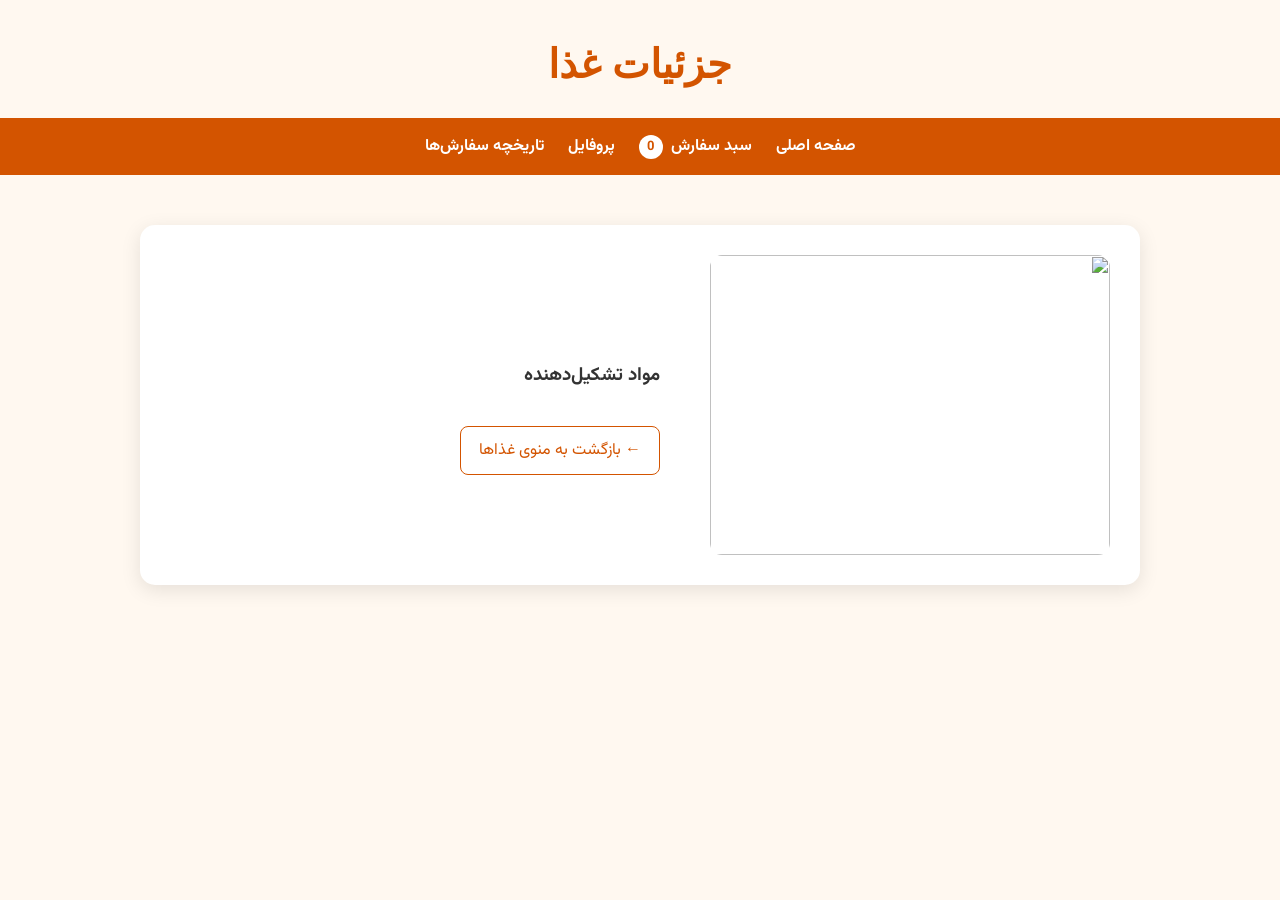
==== food_order-master/food-details.html @ 56689a4e "first commit" ====
<!DOCTYPE html>
<html lang="fa" dir="rtl">

<head>
    <meta charset="UTF-8">
    <meta name="viewport" content="width=device-width, initial-scale=1.0">

    <title>جزئیات غذا</title>

    <link rel="stylesheet" href="style-polished.css">
</head>

<body>

    <h1>جزئیات غذا</h1>

    <!-- منوی اصلی سایت -->
    <nav>
        <a href="index.html">صفحه اصلی</a>

        <a href="cart.html">
            سبد سفارش
            <span id="cart-count">0</span>
        </a>

        <a href="profile.html">پروفایل</a>

        <a href="orders.html">تاریخچه سفارش‌ها</a>
    </nav>


    <!-- بخش جزئیات غذا -->
    <section class="food-details">

        <!-- تصویر غذا -->
        <img id="food-image" src="" alt="">


        <!-- اطلاعات غذا -->
        <div class="food-details-info">

            <h2 id="food-name"></h2>

            <p id="food-description"></p>

            <h3>مواد تشکیل‌دهنده</h3>

            <ul id="food-ingredients"></ul>

            <p id="food-price" class="price"></p>

            <!-- لینک بازگشت به منو -->
            <a href="index.html" class="back-to-menu">
                ← بازگشت به منوی غذاها
            </a>

        </div>

    </section>


    <!-- فایل اطلاعات غذا -->
    <script src="food-details.js"></script>

    <!-- شمارنده سبد -->
    <script src="cart-count.js"></script>

</body>

</html>
---- food_order-master/style-polished.css ----
@import url('https://fonts.googleapis.com/css2?family=Estedad:wght@700;900&family=Vazirmatn:wght@400;500;700&display=swap');

/* =========================
   تنظیمات پایه
   ========================= */

* {
    box-sizing: border-box;
}

html {
    direction: rtl;
}

body {
    margin: 0;
    font-family: "Vazirmatn", sans-serif;
    background-color: #fff8f0;
    color: #333;
    line-height: 1.7;
}

h1 {
    margin: 30px 20px 20px;
    color: #d35400;
    font-family: "Estedad", sans-serif;
    font-size: 40px;
    font-weight: 900;
    text-align: center;
}

h2 {
    margin: 45px 20px 10px;
    color: #444;
    text-align: center;
}

h2 + p {
    margin: 0 auto 25px;
    color: #777;
    font-size: 17px;
    text-align: center;
}

/* =========================
   منوی اصلی
   ========================= */

nav {
    display: flex;
    justify-content: center;
    align-items: center;
    flex-wrap: wrap;
    gap: 8px 24px;
    padding: 15px 20px;
    margin-bottom: 30px;
    background-color: #d35400;
}

nav a {
    color: white;
    text-decoration: none;
    font-weight: 700;
    transition: color 0.2s;
}

nav a:hover {
    color: #ffe0b2;
}

#cart-count {
    display: inline-flex;
    align-items: center;
    justify-content: center;
    min-width: 24px;
    height: 24px;
    padding: 0 6px;
    margin-right: 4px;
    border-radius: 50%;
    background-color: white;
    color: #d35400;
    font-size: 13px;
    font-weight: 700;
}

/* =========================
   دسته‌بندی‌ها
   ========================= */

.category-container {
    display: flex;
    justify-content: center;
    align-items: center;
    flex-wrap: wrap;
    gap: 20px;
    width: min(900px, 90%);
    margin: 30px auto;
}

.category {
    display: flex;
    flex-direction: column;
    justify-content: center;
    align-items: center;
    width: 120px;
    height: 120px;
    padding: 10px;
    background-color: white;
    border: 2px solid transparent;
    border-radius: 20px;
    box-shadow: 0 4px 12px rgba(0, 0, 0, 0.12);
    cursor: pointer;
    transition: 0.25s;
}

.category span {
    font-size: 35px;
}

.category p {
    margin: 8px 0 0;
    font-weight: 700;
    text-align: center;
}

.category:hover {
    transform: translateY(-5px);
}

.category.active {
    background-color: #fff3e0;
    border-color: #ff9800;
    box-shadow: 0 8px 22px rgba(255, 152, 0, 0.28);
    transform: translateY(-5px) scale(1.03);
}

.category.active span {
    transform: scale(1.15);
}

.clear-filter {
    transform: scale(0.96);
}

/* =========================
   بخش غذاهای امروز و جستجو
   ========================= */

.today-section {
    margin-top: 40px;
}

.section-title {
    color: #d35400;
    font-size: 30px;
    font-weight: 700;
}

#search-input {
    display: block;
    width: min(420px, 90%);
    padding: 13px 18px;
    margin: 20px auto 30px;
    border: 1px solid #ddd;
    border-radius: 12px;
    outline: none;
    background-color: white;
    color: #333;
    font-family: inherit;
    font-size: 16px;
    text-align: right;
    transition: 0.2s;
}

#search-input:focus {
    border-color: #e67e22;
    box-shadow: 0 0 0 3px rgba(230, 126, 34, 0.12);
}

/* =========================
   کارت‌های غذا
   ========================= */

.food-container {
    display: grid;
    grid-template-columns: repeat(auto-fit, minmax(250px, 1fr));
    gap: 25px;
    width: min(1200px, 90%);
    margin: 30px auto;
}

.food-card {
    display: flex;
    flex-direction: column;
    align-items: center;
    padding: 18px;
    background-color: white;
    border-radius: 15px;
    box-shadow: 0 4px 12px rgba(0, 0, 0, 0.12);
    text-align: center;
    transition: transform 0.25s, box-shadow 0.25s;
}

.food-card:hover {
    transform: translateY(-5px);
    box-shadow: 0 8px 18px rgba(0, 0, 0, 0.16);
}

.food-card h3 {
    margin: 5px 0 12px;
    color: #d35400;
    font-size: 22px;
    font-weight: 700;
}

.food-card img {
    width: 100%;
    height: 200px;
    object-fit: cover;
    border-radius: 12px;
    transition: transform 0.25s;
}

.food-card img:hover {
    transform: scale(1.02);
}

.food-card p {
    margin: 10px 0;
    color: #555;
    font-weight: 400;
}

.food-card > p:first-of-type {
    min-height: 48px;
}

.price {
    margin: 12px 0;
    color: #d35400;
    font-size: 22px;
    font-weight: 700;
}

.available,
.unavailable {
    display: inline-block;
    padding: 5px 10px;
    margin: 8px auto;
    border-radius: 20px;
    font-weight: 700;
}

.available {
    color: #27ae60;
    background-color: #eafaf1;
}

.unavailable {
    color: #c0392b;
    background-color: #fdecea;
}

.details-button {
    display: inline-block;
    width: fit-content;
    margin-top: 5px;
    color: #d35400;
    font-size: 14px;
    text-decoration: none;
    transition: 0.2s;
}

.details-button:hover {
    text-decoration: underline;
}

/* =========================
   دکمه‌ها
   ========================= */

button {
    padding: 10px 20px;
    border: none;
    border-radius: 8px;
    background-color: #d35400;
    color: white;
    cursor: pointer;
    font-family: inherit;
    font-size: 15px;
    font-weight: 700;
    transition: 0.25s;
}

button:hover {
    background-color: #e67e22;
}

.add-to-cart {
    width: 160px;
    margin-top: auto;
    padding: 10px 15px;
}

.add-to-cart:hover {
    transform: translateY(-2px);
}

.disabled-button {
    width: 160px;
    margin-top: 18px;
    background-color: #999;
    cursor: not-allowed;
}

.disabled-button:hover {
    background-color: #999;
}

/* =========================
   سبد سفارش
   ========================= */

#cart-container {
    width: 100%;
    text-align: center;
}

.cart-item {
    display: flex;
    align-items: center;
    justify-content: space-between;
    gap: 20px;
    width: min(900px, 90%);
    min-height: 80px;
    padding: 14px 20px;
    margin: 12px auto;
    background-color: white;
    border-radius: 12px;
    box-shadow: 0 3px 10px rgba(0, 0, 0, 0.10);
    transition: 0.25s;
}

.cart-item:hover {
    transform: translateY(-2px);
    box-shadow: 0 6px 15px rgba(0, 0, 0, 0.14);
}

.cart-item h3 {
    min-width: 140px;
    margin: 0;
    color: #d35400;
    font-size: 19px;
    font-weight: 700;
    text-align: right;
}

.cart-item p {
    min-width: 150px;
    margin: 0;
    color: #555;
    font-size: 15px;
    text-align: center;
    white-space: nowrap;
}

.cart-food-price {
    color: #d35400;
    font-weight: 700;
}

.quantity-control {
    display: flex;
    align-items: center;
    justify-content: center;
    gap: 10px;
    min-width: 110px;
}

.quantity-control button {
    display: flex;
    align-items: center;
    justify-content: center;
    width: 32px;
    height: 32px;
    padding: 0;
    border-radius: 8px;
    background-color: #f57c00;
    font-size: 20px;
    box-shadow: 0 2px 6px rgba(0, 0, 0, 0.15);
}

.quantity-control button:hover {
    background-color: #e65100;
    transform: translateY(-2px);
}

.quantity-control span {
    min-width: 25px;
    font-weight: 700;
    text-align: center;
}

.remove-button {
    margin-top: 0;
    padding: 7px 14px;
    background-color: #e57373;
    white-space: nowrap;
    box-shadow: 0 2px 6px rgba(0, 0, 0, 0.12);
}

.remove-button:hover {
    background-color: #d32f2f;
    transform: translateY(-1px);
}

.total-price {
    margin: 30px 20px 20px;
    color: #d35400;
    font-size: 24px;
    font-weight: 700;
    text-align: center;
}

.order-button {
    display: block;
    margin: 25px auto;
    padding: 12px 30px;
    background-color: #27ae60;
    border-radius: 10px;
    font-size: 16px;
    box-shadow: 0 3px 8px rgba(39, 174, 96, 0.25);
}

.order-button:hover {
    background-color: #219150;
    transform: translateY(-2px);
}

/* =========================
   پروفایل و فرم
   ========================= */

.profile-card {
    width: min(500px, 90%);
    padding: 30px;
    margin: 30px auto;
    background-color: white;
    border-radius: 15px;
    box-shadow: 0 6px 18px rgba(0, 0, 0, 0.12);
}

.profile-card h2 {
    margin-top: 0;
}

#profile-form {
    display: flex;
    flex-direction: column;
    gap: 8px;
}

#profile-form label {
    margin-top: 8px;
    color: #555;
    font-weight: 700;
    text-align: right;
}

#profile-form input {
    width: 100%;
    padding: 11px 13px;
    border: 1px solid #ddd;
    border-radius: 8px;
    outline: none;
    font-family: inherit;
    font-size: 15px;
}

#profile-form input:focus {
    border-color: #e67e22;
    box-shadow: 0 0 0 3px rgba(230, 126, 34, 0.12);
}

#profile-form button {
    margin-top: 15px;
}

/* =========================
   تاریخچه سفارش‌ها
   ========================= */

#orders-container {
    display: flex;
    flex-direction: column;
    align-items: center;
    gap: 20px;
    width: 100%;
    padding-bottom: 30px;
}

.order-history {
    width: min(600px, 90%);
    margin: 30px auto;
}

.order,
.order-card {
    width: min(600px, 90%);
    padding: 20px;
    margin: 0 auto;
    background-color: white;
    border: 1px solid #eee;
    border-radius: 12px;
    box-shadow: 0 4px 12px rgba(0, 0, 0, 0.10);
    text-align: center;
}

.order h3,
.order-card h3 {
    margin-top: 0;
    color: #d35400;
    font-size: 21px;
}

.order p,
.order-card p {
    text-align: right;
}

.order-price {
    color: #d35400;
    font-size: 17px;
    font-weight: 700;
}

/* =========================
   صفحه جزئیات غذا
   ========================= */

.food-details {
    display: flex;
    align-items: center;
    gap: 50px;
    width: min(1000px, 90%);
    padding: 30px;
    margin: 50px auto;
    background-color: white;
    border-radius: 15px;
    box-shadow: 0 5px 20px rgba(0, 0, 0, 0.10);
}

.food-details img {
    flex: 0 0 400px;
    width: 400px;
    height: 300px;
    object-fit: cover;
    border-radius: 12px;
}

.food-details-info {
    flex: 1;
    min-width: 0;
}

.food-details-info h2 {
    margin-top: 0;
    margin-right: 0;
    margin-left: 0;
}

.food-details-info ul {
    padding-right: 25px;
    line-height: 2;
}

.back-to-menu {
    display: inline-block;
    padding: 10px 18px;
    margin-top: 15px;
    border: 1px solid #d35400;
    border-radius: 8px;
    color: #d35400;
    text-decoration: none;
    transition: 0.2s;
}

.back-to-menu:hover {
    background-color: #d35400;
    color: white;
}

/* =========================
   نمایش در صفحه‌های کوچک
   ========================= */

@media (max-width: 700px) {

    h1 {
        font-size: 32px;
    }

    nav {
        gap: 10px 16px;
    }

    .category-container {
        gap: 14px;
    }

    .category {
        width: 105px;
        height: 105px;
    }

    .food-container {
        grid-template-columns: 1fr;
        width: min(400px, 90%);
    }

    .cart-item {
        flex-wrap: wrap;
        justify-content: center;
        gap: 14px;
        padding: 16px;
    }

    .cart-item h3,
    .cart-item p {
        min-width: auto;
    }

    .food-details {
        flex-direction: column;
        gap: 25px;
        padding: 20px;
        margin: 30px auto;
    }

    .food-details img {
        flex: none;
        width: 100%;
        height: auto;
    }

    .food-details-info {
        width: 100%;
    }
}

@media (max-width: 450px) {

    h1 {
        font-size: 28px;
    }

    nav {
        padding: 12px 10px;
    }

    nav a {
        font-size: 14px;
    }

    .category {
        width: 95px;
        height: 95px;
    }

    .category span {
        font-size: 30px;
    }

    .category p {
        font-size: 13px;
    }

    .profile-card {
        padding: 20px;
    }
}

/* برای بطری‌ها: جلوگیری از بریده شدن سر و ته تصویر */
.food-card .bottle-image {
    object-fit: contain;
    padding: 0px;
}
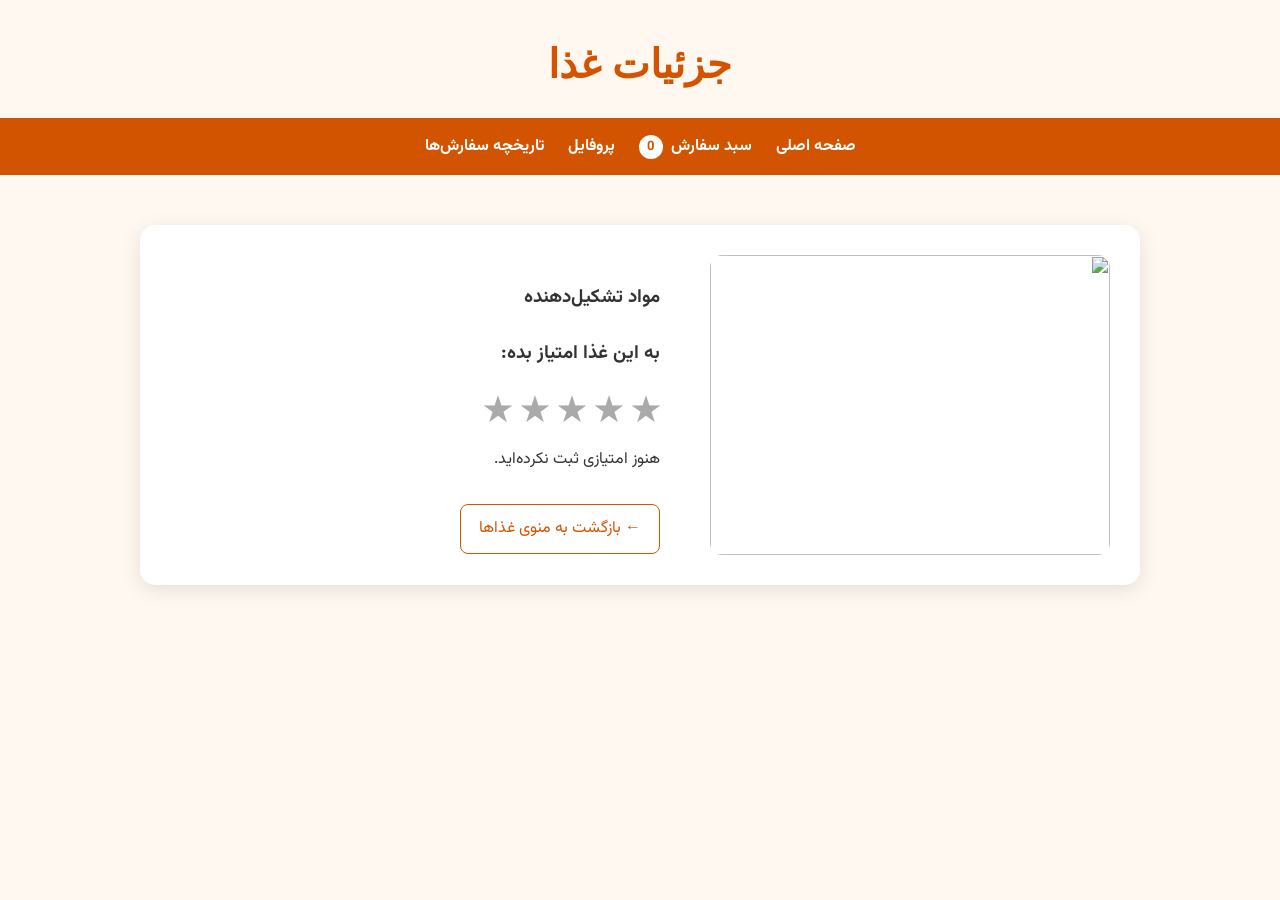
==== commit a11c1bd6: "Add food modal and star rating" ====
--- a/food_order-master/food-details.html
+++ b/food_order-master/food-details.html
@@ -1,70 +1,108 @@
-<!DOCTYPE html>
+<!doctype html>
 <html lang="fa" dir="rtl">
-
-<head>
-    <meta charset="UTF-8">
-    <meta name="viewport" content="width=device-width, initial-scale=1.0">
+  <head>
+    <meta charset="UTF-8" />
+    <meta name="viewport" content="width=device-width, initial-scale=1.0" />
 
     <title>جزئیات غذا</title>
 
-    <link rel="stylesheet" href="style-polished.css">
-</head>
+    <link rel="stylesheet" href="style-polished.css" />
+  </head>
 
-<body>
-
+  <body>
     <h1>جزئیات غذا</h1>
 
     <!-- منوی اصلی سایت -->
     <nav>
-        <a href="index.html">صفحه اصلی</a>
+      <a href="index.html">صفحه اصلی</a>
 
-        <a href="cart.html">
-            سبد سفارش
-            <span id="cart-count">0</span>
-        </a>
+      <a href="cart.html">
+        سبد سفارش
+        <span id="cart-count">0</span>
+      </a>
 
-        <a href="profile.html">پروفایل</a>
+      <a href="profile.html">پروفایل</a>
 
-        <a href="orders.html">تاریخچه سفارش‌ها</a>
+      <a href="orders.html">تاریخچه سفارش‌ها</a>
     </nav>
-
 
     <!-- بخش جزئیات غذا -->
     <section class="food-details">
+      <!-- تصویر غذا -->
+      <img id="food-image" src="" alt="" />
 
-        <!-- تصویر غذا -->
-        <img id="food-image" src="" alt="">
+      <!-- اطلاعات غذا -->
+      <div class="food-details-info">
+        <h2 id="food-name"></h2>
 
+        <p id="food-description"></p>
 
-        <!-- اطلاعات غذا -->
-        <div class="food-details-info">
+        <h3>مواد تشکیل‌دهنده</h3>
 
-            <h2 id="food-name"></h2>
+        <ul id="food-ingredients"></ul>
 
-            <p id="food-description"></p>
+        <p id="food-price" class="price"></p>
+        <!-- بخش امتیاز ستاره‌ای -->
+        <div class="food-rating">
+          <h3>به این غذا امتیاز بده:</h3>
 
-            <h3>مواد تشکیل‌دهنده</h3>
+          <div id="star-rating" aria-label="امتیاز غذا">
+            <button
+              type="button"
+              class="rating-star"
+              data-rating="1"
+              aria-label="۱ ستاره"
+            >
+              ★
+            </button>
+            <button
+              type="button"
+              class="rating-star"
+              data-rating="2"
+              aria-label="۲ ستاره"
+            >
+              ★
+            </button>
+            <button
+              type="button"
+              class="rating-star"
+              data-rating="3"
+              aria-label="۳ ستاره"
+            >
+              ★
+            </button>
+            <button
+              type="button"
+              class="rating-star"
+              data-rating="4"
+              aria-label="۴ ستاره"
+            >
+              ★
+            </button>
+            <button
+              type="button"
+              class="rating-star"
+              data-rating="5"
+              aria-label="۵ ستاره"
+            >
+              ★
+            </button>
+          </div>
 
-            <ul id="food-ingredients"></ul>
-
-            <p id="food-price" class="price"></p>
-
-            <!-- لینک بازگشت به منو -->
-            <a href="index.html" class="back-to-menu">
-                ← بازگشت به منوی غذاها
-            </a>
-
+          <p id="rating-message" aria-live="polite">
+            هنوز امتیازی ثبت نکرده‌اید.
+          </p>
         </div>
 
+        <!-- لینک بازگشت به منو -->
+        <a href="index.html" class="back-to-menu"> ← بازگشت به منوی غذاها </a>
+      </div>
     </section>
-
 
     <!-- فایل اطلاعات غذا -->
     <script src="food-details.js"></script>
 
     <!-- شمارنده سبد -->
     <script src="cart-count.js"></script>
-
-</body>
-
-</html>+  </body>
+</html>
--- a/food_order-master/style-polished.css
+++ b/food_order-master/style-polished.css
@@ -1,45 +1,45 @@
-@import url('https://fonts.googleapis.com/css2?family=Estedad:wght@700;900&family=Vazirmatn:wght@400;500;700&display=swap');
+@import url("https://fonts.googleapis.com/css2?family=Estedad:wght@700;900&family=Vazirmatn:wght@400;500;700&display=swap");
 
 /* =========================
    تنظیمات پایه
    ========================= */
 
 * {
-    box-sizing: border-box;
+  box-sizing: border-box;
 }
 
 html {
-    direction: rtl;
+  direction: rtl;
 }
 
 body {
-    margin: 0;
-    font-family: "Vazirmatn", sans-serif;
-    background-color: #fff8f0;
-    color: #333;
-    line-height: 1.7;
+  margin: 0;
+  font-family: "Vazirmatn", sans-serif;
+  background-color: #fff8f0;
+  color: #333;
+  line-height: 1.7;
 }
 
 h1 {
-    margin: 30px 20px 20px;
-    color: #d35400;
-    font-family: "Estedad", sans-serif;
-    font-size: 40px;
-    font-weight: 900;
-    text-align: center;
+  margin: 30px 20px 20px;
+  color: #d35400;
+  font-family: "Estedad", sans-serif;
+  font-size: 40px;
+  font-weight: 900;
+  text-align: center;
 }
 
 h2 {
-    margin: 45px 20px 10px;
-    color: #444;
-    text-align: center;
+  margin: 45px 20px 10px;
+  color: #444;
+  text-align: center;
 }
 
 h2 + p {
-    margin: 0 auto 25px;
-    color: #777;
-    font-size: 17px;
-    text-align: center;
+  margin: 0 auto 25px;
+  color: #777;
+  font-size: 17px;
+  text-align: center;
 }
 
 /* =========================
@@ -47,40 +47,40 @@
    ========================= */
 
 nav {
-    display: flex;
-    justify-content: center;
-    align-items: center;
-    flex-wrap: wrap;
-    gap: 8px 24px;
-    padding: 15px 20px;
-    margin-bottom: 30px;
-    background-color: #d35400;
+  display: flex;
+  justify-content: center;
+  align-items: center;
+  flex-wrap: wrap;
+  gap: 8px 24px;
+  padding: 15px 20px;
+  margin-bottom: 30px;
+  background-color: #d35400;
 }
 
 nav a {
-    color: white;
-    text-decoration: none;
-    font-weight: 700;
-    transition: color 0.2s;
+  color: white;
+  text-decoration: none;
+  font-weight: 700;
+  transition: color 0.2s;
 }
 
 nav a:hover {
-    color: #ffe0b2;
+  color: #ffe0b2;
 }
 
 #cart-count {
-    display: inline-flex;
-    align-items: center;
-    justify-content: center;
-    min-width: 24px;
-    height: 24px;
-    padding: 0 6px;
-    margin-right: 4px;
-    border-radius: 50%;
-    background-color: white;
-    color: #d35400;
-    font-size: 13px;
-    font-weight: 700;
+  display: inline-flex;
+  align-items: center;
+  justify-content: center;
+  min-width: 24px;
+  height: 24px;
+  padding: 0 6px;
+  margin-right: 4px;
+  border-radius: 50%;
+  background-color: white;
+  color: #d35400;
+  font-size: 13px;
+  font-weight: 700;
 }
 
 /* =========================
@@ -88,58 +88,58 @@
    ========================= */
 
 .category-container {
-    display: flex;
-    justify-content: center;
-    align-items: center;
-    flex-wrap: wrap;
-    gap: 20px;
-    width: min(900px, 90%);
-    margin: 30px auto;
+  display: flex;
+  justify-content: center;
+  align-items: center;
+  flex-wrap: wrap;
+  gap: 20px;
+  width: min(900px, 90%);
+  margin: 30px auto;
 }
 
 .category {
-    display: flex;
-    flex-direction: column;
-    justify-content: center;
-    align-items: center;
-    width: 120px;
-    height: 120px;
-    padding: 10px;
-    background-color: white;
-    border: 2px solid transparent;
-    border-radius: 20px;
-    box-shadow: 0 4px 12px rgba(0, 0, 0, 0.12);
-    cursor: pointer;
-    transition: 0.25s;
+  display: flex;
+  flex-direction: column;
+  justify-content: center;
+  align-items: center;
+  width: 120px;
+  height: 120px;
+  padding: 10px;
+  background-color: white;
+  border: 2px solid transparent;
+  border-radius: 20px;
+  box-shadow: 0 4px 12px rgba(0, 0, 0, 0.12);
+  cursor: pointer;
+  transition: 0.25s;
 }
 
 .category span {
-    font-size: 35px;
+  font-size: 35px;
 }
 
 .category p {
-    margin: 8px 0 0;
-    font-weight: 700;
-    text-align: center;
+  margin: 8px 0 0;
+  font-weight: 700;
+  text-align: center;
 }
 
 .category:hover {
-    transform: translateY(-5px);
+  transform: translateY(-5px);
 }
 
 .category.active {
-    background-color: #fff3e0;
-    border-color: #ff9800;
-    box-shadow: 0 8px 22px rgba(255, 152, 0, 0.28);
-    transform: translateY(-5px) scale(1.03);
+  background-color: #fff3e0;
+  border-color: #ff9800;
+  box-shadow: 0 8px 22px rgba(255, 152, 0, 0.28);
+  transform: translateY(-5px) scale(1.03);
 }
 
 .category.active span {
-    transform: scale(1.15);
+  transform: scale(1.15);
 }
 
 .clear-filter {
-    transform: scale(0.96);
+  transform: scale(0.96);
 }
 
 /* =========================
@@ -147,34 +147,34 @@
    ========================= */
 
 .today-section {
-    margin-top: 40px;
+  margin-top: 40px;
 }
 
 .section-title {
-    color: #d35400;
-    font-size: 30px;
-    font-weight: 700;
+  color: #d35400;
+  font-size: 30px;
+  font-weight: 700;
 }
 
 #search-input {
-    display: block;
-    width: min(420px, 90%);
-    padding: 13px 18px;
-    margin: 20px auto 30px;
-    border: 1px solid #ddd;
-    border-radius: 12px;
-    outline: none;
-    background-color: white;
-    color: #333;
-    font-family: inherit;
-    font-size: 16px;
-    text-align: right;
-    transition: 0.2s;
+  display: block;
+  width: min(420px, 90%);
+  padding: 13px 18px;
+  margin: 20px auto 30px;
+  border: 1px solid #ddd;
+  border-radius: 12px;
+  outline: none;
+  background-color: white;
+  color: #333;
+  font-family: inherit;
+  font-size: 16px;
+  text-align: right;
+  transition: 0.2s;
 }
 
 #search-input:focus {
-    border-color: #e67e22;
-    box-shadow: 0 0 0 3px rgba(230, 126, 34, 0.12);
+  border-color: #e67e22;
+  box-shadow: 0 0 0 3px rgba(230, 126, 34, 0.12);
 }
 
 /* =========================
@@ -182,97 +182,99 @@
    ========================= */
 
 .food-container {
-    display: grid;
-    grid-template-columns: repeat(auto-fit, minmax(250px, 1fr));
-    gap: 25px;
-    width: min(1200px, 90%);
-    margin: 30px auto;
+  display: grid;
+  grid-template-columns: repeat(auto-fit, minmax(250px, 1fr));
+  gap: 25px;
+  width: min(1200px, 90%);
+  margin: 30px auto;
 }
 
 .food-card {
-    display: flex;
-    flex-direction: column;
-    align-items: center;
-    padding: 18px;
-    background-color: white;
-    border-radius: 15px;
-    box-shadow: 0 4px 12px rgba(0, 0, 0, 0.12);
-    text-align: center;
-    transition: transform 0.25s, box-shadow 0.25s;
+  display: flex;
+  flex-direction: column;
+  align-items: center;
+  padding: 18px;
+  background-color: white;
+  border-radius: 15px;
+  box-shadow: 0 4px 12px rgba(0, 0, 0, 0.12);
+  text-align: center;
+  transition:
+    transform 0.25s,
+    box-shadow 0.25s;
 }
 
 .food-card:hover {
-    transform: translateY(-5px);
-    box-shadow: 0 8px 18px rgba(0, 0, 0, 0.16);
+  transform: translateY(-5px);
+  box-shadow: 0 8px 18px rgba(0, 0, 0, 0.16);
 }
 
 .food-card h3 {
-    margin: 5px 0 12px;
-    color: #d35400;
-    font-size: 22px;
-    font-weight: 700;
+  margin: 5px 0 12px;
+  color: #d35400;
+  font-size: 22px;
+  font-weight: 700;
 }
 
 .food-card img {
-    width: 100%;
-    height: 200px;
-    object-fit: cover;
-    border-radius: 12px;
-    transition: transform 0.25s;
+  width: 100%;
+  height: 200px;
+  object-fit: cover;
+  border-radius: 12px;
+  transition: transform 0.25s;
 }
 
 .food-card img:hover {
-    transform: scale(1.02);
+  transform: scale(1.02);
 }
 
 .food-card p {
-    margin: 10px 0;
-    color: #555;
-    font-weight: 400;
+  margin: 10px 0;
+  color: #555;
+  font-weight: 400;
 }
 
 .food-card > p:first-of-type {
-    min-height: 48px;
+  min-height: 48px;
 }
 
 .price {
-    margin: 12px 0;
-    color: #d35400;
-    font-size: 22px;
-    font-weight: 700;
+  margin: 12px 0;
+  color: #d35400;
+  font-size: 22px;
+  font-weight: 700;
 }
 
 .available,
 .unavailable {
-    display: inline-block;
-    padding: 5px 10px;
-    margin: 8px auto;
-    border-radius: 20px;
-    font-weight: 700;
+  display: inline-block;
+  padding: 5px 10px;
+  margin: 8px auto;
+  border-radius: 20px;
+  font-weight: 700;
 }
 
 .available {
-    color: #27ae60;
-    background-color: #eafaf1;
+  color: #27ae60;
+  background-color: #eafaf1;
 }
 
 .unavailable {
-    color: #c0392b;
-    background-color: #fdecea;
+  color: #c0392b;
+  background-color: #fdecea;
 }
 
 .details-button {
-    display: inline-block;
-    width: fit-content;
-    margin-top: 5px;
-    color: #d35400;
-    font-size: 14px;
-    text-decoration: none;
-    transition: 0.2s;
+  display: inline-block;
+  width: fit-content;
+  margin-top: 5px;
+  color: #d35400;
+  font-size: 14px;
+  text-decoration: none;
+  transition: 0.2s;
 }
 
 .details-button:hover {
-    text-decoration: underline;
+  text-decoration: underline;
 }
 
 /* =========================
@@ -280,41 +282,41 @@
    ========================= */
 
 button {
-    padding: 10px 20px;
-    border: none;
-    border-radius: 8px;
-    background-color: #d35400;
-    color: white;
-    cursor: pointer;
-    font-family: inherit;
-    font-size: 15px;
-    font-weight: 700;
-    transition: 0.25s;
+  padding: 10px 20px;
+  border: none;
+  border-radius: 8px;
+  background-color: #d35400;
+  color: white;
+  cursor: pointer;
+  font-family: inherit;
+  font-size: 15px;
+  font-weight: 700;
+  transition: 0.25s;
 }
 
 button:hover {
-    background-color: #e67e22;
+  background-color: #e67e22;
 }
 
 .add-to-cart {
-    width: 160px;
-    margin-top: auto;
-    padding: 10px 15px;
+  width: 160px;
+  margin-top: auto;
+  padding: 10px 15px;
 }
 
 .add-to-cart:hover {
-    transform: translateY(-2px);
+  transform: translateY(-2px);
 }
 
 .disabled-button {
-    width: 160px;
-    margin-top: 18px;
-    background-color: #999;
-    cursor: not-allowed;
+  width: 160px;
+  margin-top: 18px;
+  background-color: #999;
+  cursor: not-allowed;
 }
 
 .disabled-button:hover {
-    background-color: #999;
+  background-color: #999;
 }
 
 /* =========================
@@ -322,119 +324,119 @@
    ========================= */
 
 #cart-container {
-    width: 100%;
-    text-align: center;
+  width: 100%;
+  text-align: center;
 }
 
 .cart-item {
-    display: flex;
-    align-items: center;
-    justify-content: space-between;
-    gap: 20px;
-    width: min(900px, 90%);
-    min-height: 80px;
-    padding: 14px 20px;
-    margin: 12px auto;
-    background-color: white;
-    border-radius: 12px;
-    box-shadow: 0 3px 10px rgba(0, 0, 0, 0.10);
-    transition: 0.25s;
+  display: flex;
+  align-items: center;
+  justify-content: space-between;
+  gap: 20px;
+  width: min(900px, 90%);
+  min-height: 80px;
+  padding: 14px 20px;
+  margin: 12px auto;
+  background-color: white;
+  border-radius: 12px;
+  box-shadow: 0 3px 10px rgba(0, 0, 0, 0.1);
+  transition: 0.25s;
 }
 
 .cart-item:hover {
-    transform: translateY(-2px);
-    box-shadow: 0 6px 15px rgba(0, 0, 0, 0.14);
+  transform: translateY(-2px);
+  box-shadow: 0 6px 15px rgba(0, 0, 0, 0.14);
 }
 
 .cart-item h3 {
-    min-width: 140px;
-    margin: 0;
-    color: #d35400;
-    font-size: 19px;
-    font-weight: 700;
-    text-align: right;
+  min-width: 140px;
+  margin: 0;
+  color: #d35400;
+  font-size: 19px;
+  font-weight: 700;
+  text-align: right;
 }
 
 .cart-item p {
-    min-width: 150px;
-    margin: 0;
-    color: #555;
-    font-size: 15px;
-    text-align: center;
-    white-space: nowrap;
+  min-width: 150px;
+  margin: 0;
+  color: #555;
+  font-size: 15px;
+  text-align: center;
+  white-space: nowrap;
 }
 
 .cart-food-price {
-    color: #d35400;
-    font-weight: 700;
+  color: #d35400;
+  font-weight: 700;
 }
 
 .quantity-control {
-    display: flex;
-    align-items: center;
-    justify-content: center;
-    gap: 10px;
-    min-width: 110px;
+  display: flex;
+  align-items: center;
+  justify-content: center;
+  gap: 10px;
+  min-width: 110px;
 }
 
 .quantity-control button {
-    display: flex;
-    align-items: center;
-    justify-content: center;
-    width: 32px;
-    height: 32px;
-    padding: 0;
-    border-radius: 8px;
-    background-color: #f57c00;
-    font-size: 20px;
-    box-shadow: 0 2px 6px rgba(0, 0, 0, 0.15);
+  display: flex;
+  align-items: center;
+  justify-content: center;
+  width: 32px;
+  height: 32px;
+  padding: 0;
+  border-radius: 8px;
+  background-color: #f57c00;
+  font-size: 20px;
+  box-shadow: 0 2px 6px rgba(0, 0, 0, 0.15);
 }
 
 .quantity-control button:hover {
-    background-color: #e65100;
-    transform: translateY(-2px);
+  background-color: #e65100;
+  transform: translateY(-2px);
 }
 
 .quantity-control span {
-    min-width: 25px;
-    font-weight: 700;
-    text-align: center;
+  min-width: 25px;
+  font-weight: 700;
+  text-align: center;
 }
 
 .remove-button {
-    margin-top: 0;
-    padding: 7px 14px;
-    background-color: #e57373;
-    white-space: nowrap;
-    box-shadow: 0 2px 6px rgba(0, 0, 0, 0.12);
+  margin-top: 0;
+  padding: 7px 14px;
+  background-color: #e57373;
+  white-space: nowrap;
+  box-shadow: 0 2px 6px rgba(0, 0, 0, 0.12);
 }
 
 .remove-button:hover {
-    background-color: #d32f2f;
-    transform: translateY(-1px);
+  background-color: #d32f2f;
+  transform: translateY(-1px);
 }
 
 .total-price {
-    margin: 30px 20px 20px;
-    color: #d35400;
-    font-size: 24px;
-    font-weight: 700;
-    text-align: center;
+  margin: 30px 20px 20px;
+  color: #d35400;
+  font-size: 24px;
+  font-weight: 700;
+  text-align: center;
 }
 
 .order-button {
-    display: block;
-    margin: 25px auto;
-    padding: 12px 30px;
-    background-color: #27ae60;
-    border-radius: 10px;
-    font-size: 16px;
-    box-shadow: 0 3px 8px rgba(39, 174, 96, 0.25);
+  display: block;
+  margin: 25px auto;
+  padding: 12px 30px;
+  background-color: #27ae60;
+  border-radius: 10px;
+  font-size: 16px;
+  box-shadow: 0 3px 8px rgba(39, 174, 96, 0.25);
 }
 
 .order-button:hover {
-    background-color: #219150;
-    transform: translateY(-2px);
+  background-color: #219150;
+  transform: translateY(-2px);
 }
 
 /* =========================
@@ -442,48 +444,48 @@
    ========================= */
 
 .profile-card {
-    width: min(500px, 90%);
-    padding: 30px;
-    margin: 30px auto;
-    background-color: white;
-    border-radius: 15px;
-    box-shadow: 0 6px 18px rgba(0, 0, 0, 0.12);
+  width: min(500px, 90%);
+  padding: 30px;
+  margin: 30px auto;
+  background-color: white;
+  border-radius: 15px;
+  box-shadow: 0 6px 18px rgba(0, 0, 0, 0.12);
 }
 
 .profile-card h2 {
-    margin-top: 0;
+  margin-top: 0;
 }
 
 #profile-form {
-    display: flex;
-    flex-direction: column;
-    gap: 8px;
+  display: flex;
+  flex-direction: column;
+  gap: 8px;
 }
 
 #profile-form label {
-    margin-top: 8px;
-    color: #555;
-    font-weight: 700;
-    text-align: right;
+  margin-top: 8px;
+  color: #555;
+  font-weight: 700;
+  text-align: right;
 }
 
 #profile-form input {
-    width: 100%;
-    padding: 11px 13px;
-    border: 1px solid #ddd;
-    border-radius: 8px;
-    outline: none;
-    font-family: inherit;
-    font-size: 15px;
+  width: 100%;
+  padding: 11px 13px;
+  border: 1px solid #ddd;
+  border-radius: 8px;
+  outline: none;
+  font-family: inherit;
+  font-size: 15px;
 }
 
 #profile-form input:focus {
-    border-color: #e67e22;
-    box-shadow: 0 0 0 3px rgba(230, 126, 34, 0.12);
+  border-color: #e67e22;
+  box-shadow: 0 0 0 3px rgba(230, 126, 34, 0.12);
 }
 
 #profile-form button {
-    margin-top: 15px;
+  margin-top: 15px;
 }
 
 /* =========================
@@ -491,47 +493,47 @@
    ========================= */
 
 #orders-container {
-    display: flex;
-    flex-direction: column;
-    align-items: center;
-    gap: 20px;
-    width: 100%;
-    padding-bottom: 30px;
+  display: flex;
+  flex-direction: column;
+  align-items: center;
+  gap: 20px;
+  width: 100%;
+  padding-bottom: 30px;
 }
 
 .order-history {
-    width: min(600px, 90%);
-    margin: 30px auto;
+  width: min(600px, 90%);
+  margin: 30px auto;
 }
 
 .order,
 .order-card {
-    width: min(600px, 90%);
-    padding: 20px;
-    margin: 0 auto;
-    background-color: white;
-    border: 1px solid #eee;
-    border-radius: 12px;
-    box-shadow: 0 4px 12px rgba(0, 0, 0, 0.10);
-    text-align: center;
+  width: min(600px, 90%);
+  padding: 20px;
+  margin: 0 auto;
+  background-color: white;
+  border: 1px solid #eee;
+  border-radius: 12px;
+  box-shadow: 0 4px 12px rgba(0, 0, 0, 0.1);
+  text-align: center;
 }
 
 .order h3,
 .order-card h3 {
-    margin-top: 0;
-    color: #d35400;
-    font-size: 21px;
+  margin-top: 0;
+  color: #d35400;
+  font-size: 21px;
 }
 
 .order p,
 .order-card p {
-    text-align: right;
+  text-align: right;
 }
 
 .order-price {
-    color: #d35400;
-    font-size: 17px;
-    font-weight: 700;
+  color: #d35400;
+  font-size: 17px;
+  font-weight: 700;
 }
 
 /* =========================
@@ -539,55 +541,55 @@
    ========================= */
 
 .food-details {
-    display: flex;
-    align-items: center;
-    gap: 50px;
-    width: min(1000px, 90%);
-    padding: 30px;
-    margin: 50px auto;
-    background-color: white;
-    border-radius: 15px;
-    box-shadow: 0 5px 20px rgba(0, 0, 0, 0.10);
+  display: flex;
+  align-items: center;
+  gap: 50px;
+  width: min(1000px, 90%);
+  padding: 30px;
+  margin: 50px auto;
+  background-color: white;
+  border-radius: 15px;
+  box-shadow: 0 5px 20px rgba(0, 0, 0, 0.1);
 }
 
 .food-details img {
-    flex: 0 0 400px;
-    width: 400px;
-    height: 300px;
-    object-fit: cover;
-    border-radius: 12px;
+  flex: 0 0 400px;
+  width: 400px;
+  height: 300px;
+  object-fit: cover;
+  border-radius: 12px;
 }
 
 .food-details-info {
-    flex: 1;
-    min-width: 0;
+  flex: 1;
+  min-width: 0;
 }
 
 .food-details-info h2 {
-    margin-top: 0;
-    margin-right: 0;
-    margin-left: 0;
+  margin-top: 0;
+  margin-right: 0;
+  margin-left: 0;
 }
 
 .food-details-info ul {
-    padding-right: 25px;
-    line-height: 2;
+  padding-right: 25px;
+  line-height: 2;
 }
 
 .back-to-menu {
-    display: inline-block;
-    padding: 10px 18px;
-    margin-top: 15px;
-    border: 1px solid #d35400;
-    border-radius: 8px;
-    color: #d35400;
-    text-decoration: none;
-    transition: 0.2s;
+  display: inline-block;
+  padding: 10px 18px;
+  margin-top: 15px;
+  border: 1px solid #d35400;
+  border-radius: 8px;
+  color: #d35400;
+  text-decoration: none;
+  transition: 0.2s;
 }
 
 .back-to-menu:hover {
-    background-color: #d35400;
-    color: white;
+  background-color: #d35400;
+  color: white;
 }
 
 /* =========================
@@ -595,93 +597,199 @@
    ========================= */
 
 @media (max-width: 700px) {
-
-    h1 {
-        font-size: 32px;
-    }
-
-    nav {
-        gap: 10px 16px;
-    }
-
-    .category-container {
-        gap: 14px;
-    }
-
-    .category {
-        width: 105px;
-        height: 105px;
-    }
-
-    .food-container {
-        grid-template-columns: 1fr;
-        width: min(400px, 90%);
-    }
-
-    .cart-item {
-        flex-wrap: wrap;
-        justify-content: center;
-        gap: 14px;
-        padding: 16px;
-    }
-
-    .cart-item h3,
-    .cart-item p {
-        min-width: auto;
-    }
-
-    .food-details {
-        flex-direction: column;
-        gap: 25px;
-        padding: 20px;
-        margin: 30px auto;
-    }
-
-    .food-details img {
-        flex: none;
-        width: 100%;
-        height: auto;
-    }
-
-    .food-details-info {
-        width: 100%;
-    }
+  h1 {
+    font-size: 32px;
+  }
+
+  nav {
+    gap: 10px 16px;
+  }
+
+  .category-container {
+    gap: 14px;
+  }
+
+  .category {
+    width: 105px;
+    height: 105px;
+  }
+
+  .food-container {
+    grid-template-columns: 1fr;
+    width: min(400px, 90%);
+  }
+
+  .cart-item {
+    flex-wrap: wrap;
+    justify-content: center;
+    gap: 14px;
+    padding: 16px;
+  }
+
+  .cart-item h3,
+  .cart-item p {
+    min-width: auto;
+  }
+
+  .food-details {
+    flex-direction: column;
+    gap: 25px;
+    padding: 20px;
+    margin: 30px auto;
+  }
+
+  .food-details img {
+    flex: none;
+    width: 100%;
+    height: auto;
+  }
+
+  .food-details-info {
+    width: 100%;
+  }
 }
 
 @media (max-width: 450px) {
-
-    h1 {
-        font-size: 28px;
-    }
-
-    nav {
-        padding: 12px 10px;
-    }
-
-    nav a {
-        font-size: 14px;
-    }
-
-    .category {
-        width: 95px;
-        height: 95px;
-    }
-
-    .category span {
-        font-size: 30px;
-    }
-
-    .category p {
-        font-size: 13px;
-    }
-
-    .profile-card {
-        padding: 20px;
-    }
+  h1 {
+    font-size: 28px;
+  }
+
+  nav {
+    padding: 12px 10px;
+  }
+
+  nav a {
+    font-size: 14px;
+  }
+
+  .category {
+    width: 95px;
+    height: 95px;
+  }
+
+  .category span {
+    font-size: 30px;
+  }
+
+  .category p {
+    font-size: 13px;
+  }
+
+  .profile-card {
+    padding: 20px;
+  }
 }
 
 /* برای بطری‌ها: جلوگیری از بریده شدن سر و ته تصویر */
 .food-card .bottle-image {
-    object-fit: contain;
-    padding: 0px;
-}+  object-fit: contain;
+  padding: 0px;
+}
+/*استایل پنج ستاره ها */
+.food-rating {
+  margin-top: 24px;
+}
+
+#star-rating {
+  display: flex;
+  gap: 8px;
+}
+
+.rating-star {
+  border: none;
+  background: transparent;
+  color: #aaa;
+  font-size: 32px;
+  cursor: pointer;
+  padding: 0;
+}
+
+.rating-star.active,
+.rating-star:hover {
+  color: #ffc107;
+}
+
+#rating-message {
+  margin-top: 8px;
+}
+/* پنجره مودال جزئیات غذا */
+.food-modal {
+  display: none;
+  position: fixed;
+  inset: 0;
+  z-index: 1000;
+  background: rgba(0, 0, 0, 0.65);
+  justify-content: center;
+  align-items: center;
+  padding: 20px;
+} /* استایل ستاره‌های داخل مودال */
+#modal-star-rating {
+  display: flex;
+  justify-content: center;
+  gap: 8px;
+}
+
+#modal-star-rating .modal-rating-star {
+  appearance: none;
+  border: none;
+  box-shadow: none;
+  background: transparent;
+  color: #aaa;
+  font-size: 32px;
+  line-height: 1;
+  padding: 4px;
+  margin: 0;
+  cursor: pointer;
+  border-radius: 0;
+}
+
+#modal-star-rating .modal-rating-star.active,
+#modal-star-rating .modal-rating-star:hover {
+  color: #ffc107;
+  background: transparent;
+}
+
+.food-modal.show {
+  display: flex;
+}
+
+.food-modal-content {
+  position: relative;
+  background: white;
+  color: #333;
+  width: 100%;
+  max-width: 500px;
+  max-height: 85vh;
+  overflow-y: auto;
+  padding: 25px;
+  border-radius: 14px;
+  text-align: center;
+}
+
+#modal-food-image {
+  width: 100%;
+  max-height: 230px;
+  object-fit: cover;
+  border-radius: 10px;
+}
+
+#close-food-modal {
+  position: absolute;
+
+  top: 8px;
+  left: 12px;
+  border: none;
+  background: white;
+  font-size: 32px;
+  cursor: pointer;
+  color: #333;
+}
+#close-food-modal:hover {
+  background: #ffe0e0;
+  color: red;
+}
+
+#modal-food-ingredients {
+  padding-right: 25px;
+  text-align: right;
+}
